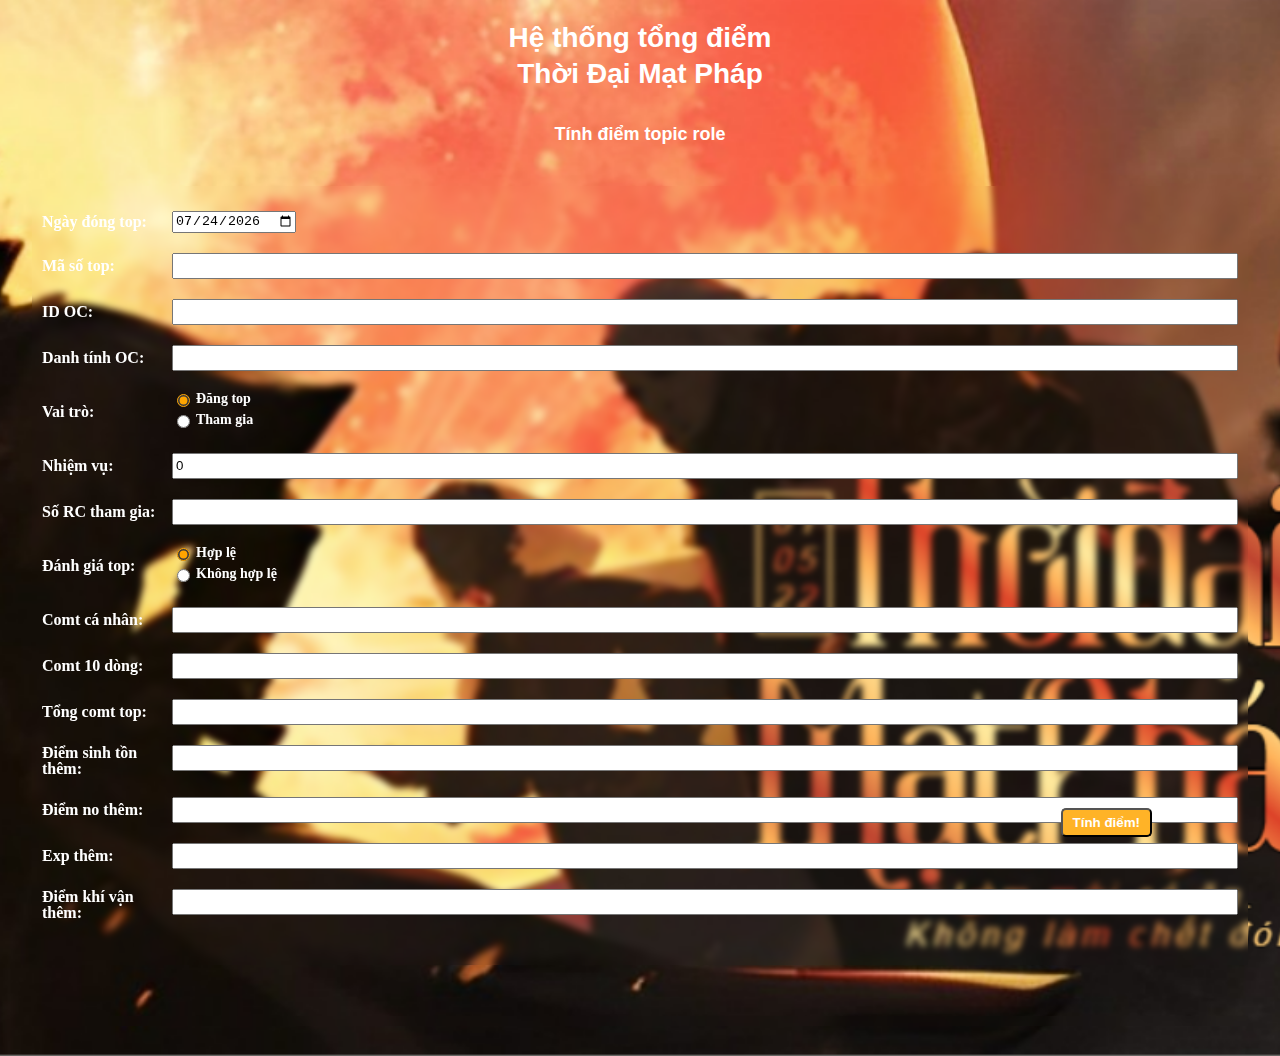
==== tdmp/index.html @ 5dd4f0b4 "push tdmp 1.0" ====
<!DOCTYPE html>
<html lang="vi">
  <head>
    <meta charset="UTF-8" />
    <meta name="viewport" content="width=device-width, initial-scale=1.0" />
    <title>Lân Phượng Cung</title>
    <link rel="icon" href="./images/mp2png.png" />
    <link rel="stylesheet" href="./css/index.css" />
    <!-- <script src="https://ajax.googleapis.com/ajax/libs/jquery/3.4.1/jquery.min.js"></script>
    <script
      src="https://cdnjs.cloudflare.com/ajax/libs/selectize.js/0.12.6/js/standalone/selectize.min.js"
      integrity="sha256-+C0A5Ilqmu4QcSPxrlGpaZxJ04VjsRjKu+G82kl5UJk="
      crossorigin="anonymous"
    ></script>

    <script
      src="https://cdnjs.cloudflare.com/ajax/libs/selectize.js/0.15.2/js/selectize.js"
      integrity="sha512-TCP0r/hsoR3XYFxxMqmxeCZSmHWkjdBiAGy+0xcQ+JU0hOBZMHho7O0x/bXZUf3DH6kcbGhuZFxONYXxMzd7EA=="
      crossorigin="anonymous"
      referrerpolicy="no-referrer"
    ></script>
    <link
      rel="stylesheet"
      href="https://cdnjs.cloudflare.com/ajax/libs/selectize.js/0.15.2/css/selectize.min.css"
      integrity="sha512-wCrId7bUEl7j1H60Jcn4imkkiIYRcoyq5Gcu3bpKAZYBJXHVMmkL4rhtyhelxSFuPMIoQjiVsanrHxcs2euu/w=="
      crossorigin="anonymous"
      referrerpolicy="no-referrer"
    /> -->
  </head>
  <body>
    <div class="wrapper">
      <h1 class="main-title">
        Hệ thống tổng điểm<br />
        Thời Đại Mạt Pháp
      </h1>
      <h4 class="sub-title">Tính điểm topic role</h4>
      <div class="info">
        <div class="calculator">
          <form action="" name="formInit">
            <div class="input-row">
              <label for="closetop">Ngày đóng top:</label>
              <input type="date" id="closetop" name="closetop" /><br />
            </div>
            <div class="input-row">
              <label for="mst">Mã số top:</label>
              <input type="number" id="mst" name="mst" /><br />
            </div>
            <div class="input-row">
              <label for="idoc">ID OC:</label>
              <input type="number" id="idoc" name="idoc" /><br />
            </div>
            <div class="input-row">
              <label for="nameoc">Danh tính OC:</label>
              <input type="string" id="nameoc" name="nameoc" /><br />
            </div>
            <div class="input-row">
              <label>Vai trò:</label>
              <div class="radio-box">
                <div class="radio-input-box">
                  <input
                    type="radio"
                    id="actiontrue"
                    name="action"
                    value="true"
                    checked
                  />
                  <label class="label-radio" for="actiontrue">Đăng top</label>
                </div>
                <div class="radio-input-box">
                  <input
                    type="radio"
                    id="actionfasle"
                    name="action"
                    value="false"
                  />
                  <label class="label-radio" for="actionfasle">Tham gia</label>
                </div>
              </div>
              <br />
            </div>
            <div class="input-row">
              <label for="nv">Nhiệm vụ:</label>
              <input type="number" id="nv" name="nv" value="0" /><br />
            </div>
            <div class="input-row">
              <label for="rcjoin">Số RC tham gia:</label>
              <input type="number" id="rcjoin" name="rcjoin" /><br />
            </div>
            <div class="input-row">
              <label>Đánh giá top:</label>
              <div class="radio-box">
                <div class="radio-input-box">
                  <input
                    type="radio"
                    id="toptrue"
                    name="ratetop"
                    value="true"
                    checked
                  />
                  <label class="label-radio" for="toptrue">Hợp lệ</label>
                </div>
                <div class="radio-input-box">
                  <input
                    type="radio"
                    id="topfalse"
                    name="ratetop"
                    value="false"
                  />
                  <label class="label-radio" for="topfalse">Không hợp lệ</label>
                </div>
              </div>
              <br />
            </div>
            <div class="input-row">
              <label for="comtper">Comt cá nhân:</label>
              <input type="number" id="comtper" name="comtper" /><br />
            </div>
            <div class="input-row">
              <label for="comt10row">Comt 10 dòng:</label>
              <input type="number" id="comt10row" name="comt10row" /><br />
            </div>
            <div class="input-row">
              <label for="totalcomt">Tổng comt top:</label>
              <input type="number" id="totalcomt" name="totalcomt" /><br />
            </div>
            <div class="input-row">
              <label for="bonusdst">Điểm sinh tồn thêm:</label>
              <input type="number" id="bonusdst" name="bonusdst" /><br />
            </div>
            <div class="input-row">
              <label for="bonusdno">Điểm no thêm:</label>
              <input type="number" id="bonusdno" name="bonusdno" /><br />
            </div>
            <div class="input-row">
              <label for="bonusexp">Exp thêm:</label>
              <input type="number" id="bonusexp" name="bonusexp" /><br />
            </div>
            <!-- <div class="input-row">
              <label for="bonusdsm">Điểm sinh mệnh thêm:</label>
              <input type="number" id="bonusdsm" name="bonusdsm" /><br />
            </div> -->
            <div class="input-row">
              <label for="bonusdkv">Điểm khí vận thêm:</label>
              <input type="number" id="bonusdkv" name="bonusdkv" /><br />
            </div>
            <!-- <div class="input-row">
              <label for="chiso">Điểm chỉ số:</label>
              <input type="number" id="chiso" name="chiso" /><br />
            </div> -->
            <!-- <div class="input-row">
              <label for="hdd">Cống hiến đan:</label>
              <input type="number" id="hdd" name="hdd" /><br />
            </div>
            <div class="input-row">
              <label for="tvd">Tu vi đan:</label>
              <input type="number" id="tvd" name="tvd" /><br />
            </div> -->
            <!-- <div class="input-row">
              <label for="tv">Tu vi:<br />(Top tu luyện)</label>
              <select id="tv" placeholder="Chọn tu vi">
                <option value="" selected>Chọn tu vi</option>
                <option value="1">Phàm nhân</option>
                <option value="2">Luyện khí</option>
                <option value="4">Trúc cơ</option>
                <option value="8">Tích cốc</option>
                <option value="16">Kim đan</option>
                <option value="32">Nguyên anh</option>
                <option value="49">Hóa thần</option>
                <option value="56">Phân thần</option>
                <option value="72">Độ kiếp</option>
                <option value="81">Đại thừa</option>
              </select>
            </div> -->
          </form>
        </div>
        <div id="calculator-success"></div>
      </div>
      <button class="btn-calculator" type="button" onclick="calculator()">
        Tính điểm!
      </button>
      <div class="btn-box-success">
        <button class="btn-back" type="button" onclick="back()">
          Quay lại!
        </button>
        <button class="btn-compact" type="button" onclick="compact()">
          Thu gọn!
        </button>
        <button class="btn-extend" type="button" onclick="extend()">
          Mở rộng!
        </button>
      </div>
    </div>
  </body>
  <script src="./js/index.js"></script>
</html>
---- tdmp/css/index.css ----
/* http://meyerweb.com/eric/tools/css/reset/ 
   v2.0 | 20110126
   License: none (public domain)
*/

html,
body,
div,
span,
applet,
object,
iframe,
h1,
h2,
h3,
h4,
h5,
h6,
p,
blockquote,
pre,
a,
abbr,
acronym,
address,
big,
cite,
code,
del,
dfn,
em,
img,
ins,
kbd,
q,
s,
samp,
small,
strike,
strong,
sub,
sup,
tt,
var,
b,
u,
i,
center,
dl,
dt,
dd,
ol,
ul,
li,
fieldset,
form,
label,
legend,
table,
caption,
tbody,
tfoot,
thead,
tr,
th,
td,
article,
aside,
canvas,
details,
embed,
figure,
figcaption,
footer,
header,
hgroup,
menu,
nav,
output,
ruby,
section,
summary,
time,
mark,
audio,
video {
  margin: 0;
  padding: 0;
  border: 0;
  font-size: 100%;
  font: inherit;
  vertical-align: baseline;
}
/* HTML5 display-role reset for older browsers */
article,
aside,
details,
figcaption,
figure,
footer,
header,
hgroup,
menu,
nav,
section {
  display: block;
}
body {
  line-height: 1;
}
ol,
ul {
  list-style: none;
}
blockquote,
q {
  quotes: none;
}
blockquote:before,
blockquote:after,
q:before,
q:after {
  content: "";
  content: none;
}
table {
  border-collapse: collapse;
  border-spacing: 0;
}
body {
  position: relative;
}
.wrapper {
  background-image: url(../images/mp1.png);
  background-position: center;
  background-repeat: no-repeat;
  background-size: cover;
  width: 100%;
  height: 100%;
  display: flex;
  flex-direction: column;
  min-height: 100vh;
}
.main-title,
.sub-title {
  margin-top: 20px;
  font-size: 28px;
  font-family: Verdana, Geneva, Tahoma, sans-serif;
  font-weight: bold;
  color: white;
  text-align: center;
  line-height: 1.3;
}

.sub-title {
  font-size: 18px;
  margin-top: 30px;
}
.info {
  width: 95%;
  margin-left: auto;
  margin-right: auto;
  margin-top: 40px;
}
.calculator {
  backdrop-filter: blur(3px);
  padding: 25px 10px;
  margin-bottom: 50px;
}
.input-row label {
  font-weight: bold;
  color: white;
  min-width: 130px;
  display: flex;
  align-items: center;
}
.input-row .label-radio {
  min-width: 0;
  font-size: 14px;
  margin-right: 10px;
  margin-left: 3px;
}
.input-row {
  display: flex;
  justify-content: start;
  margin-bottom: 20px;
}
input {
  accent-color: orange;
}
.btn-calculator,
.btn-back,
.btn-compact,
.btn-extend {
  position: fixed;
  bottom: 7%;
  right: 10%;
  display: block;
  margin-left: auto;
  margin-right: auto;
  margin-top: 15px;
  background-color: rgb(255, 179, 39);
  color: white;
  padding: 5px 10px;
  font-weight: bold;
  border-radius: 5px;
}
.btn-back,
.btn-compact,
.btn-extend {
  position: static;
  display: none;
  margin: 10px 15px;
}
#calculator-success {
  backdrop-filter: blur(5px);
  padding: 5px;
}
.info-row {
  display: flex;
  color: white;
  font-weight: bold;
  font-size: 14px;
}
.info-row > * {
  width: 60%;
  padding: 5px 10px;
  border: solid white 1px;
}
.info-row .name {
  width: 45%;
  display: flex;
  justify-content: center;
  align-items: center;
  text-align: center;
}
input[type="number"],
input[type="string"] {
  width: 100%;
  height: 20px;
}
.radio-box {
  display: flex;
  flex-direction: column;
}
.radio-input-box {
  display: flex;
  margin-bottom: 5px;
}
select {
  width: 100%;
}
.btn-box-success {
  display: flex;
  justify-content: center;
  margin-bottom: 30px;
}
#calculator-success.active .compact {
  display: none;
}
#calculator-success.active .display-compact {
  display: inline;
}
#calculator-success .display-compact {
  display: none;
}
.selectize-control {
  width: 100%;
}
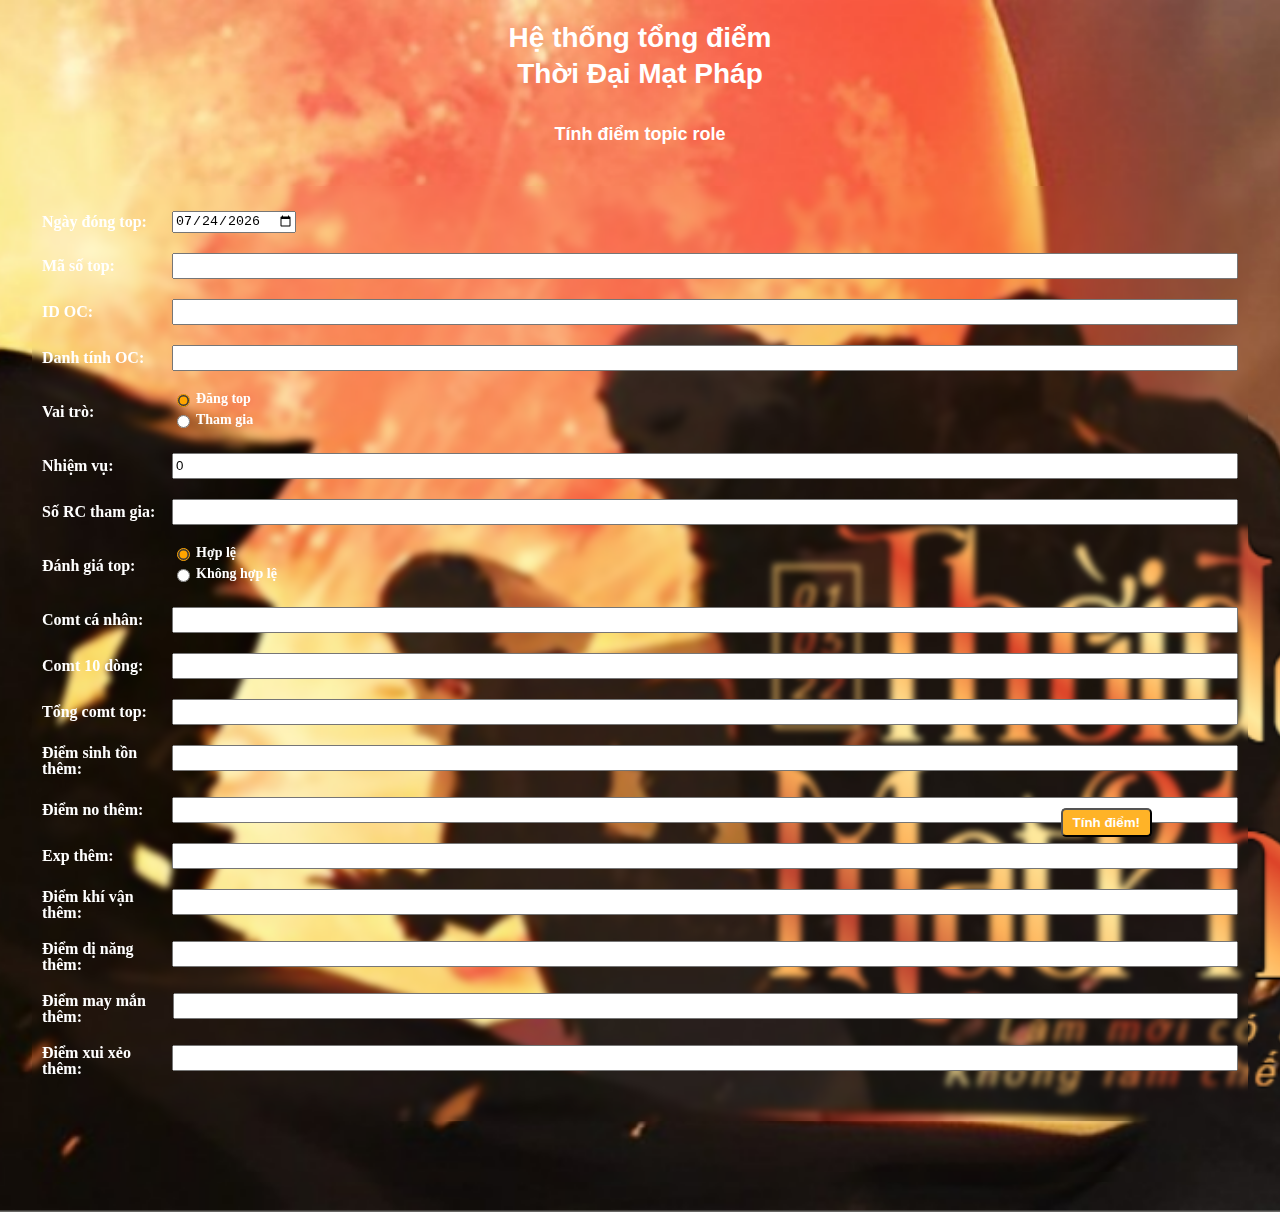
==== commit d377a450: "tdmp 1.3" ====
--- a/tdmp/index.html
+++ b/tdmp/index.html
@@ -3,7 +3,7 @@
   <head>
     <meta charset="UTF-8" />
     <meta name="viewport" content="width=device-width, initial-scale=1.0" />
-    <title>Lân Phượng Cung</title>
+    <title>Thời đại mạt pháp</title>
     <link rel="icon" href="./images/mp2png.png" />
     <link rel="stylesheet" href="./css/index.css" />
     <!-- <script src="https://ajax.googleapis.com/ajax/libs/jquery/3.4.1/jquery.min.js"></script>
@@ -135,42 +135,22 @@
               <label for="bonusexp">Exp thêm:</label>
               <input type="number" id="bonusexp" name="bonusexp" /><br />
             </div>
-            <!-- <div class="input-row">
-              <label for="bonusdsm">Điểm sinh mệnh thêm:</label>
-              <input type="number" id="bonusdsm" name="bonusdsm" /><br />
-            </div> -->
             <div class="input-row">
               <label for="bonusdkv">Điểm khí vận thêm:</label>
               <input type="number" id="bonusdkv" name="bonusdkv" /><br />
             </div>
-            <!-- <div class="input-row">
-              <label for="chiso">Điểm chỉ số:</label>
-              <input type="number" id="chiso" name="chiso" /><br />
-            </div> -->
-            <!-- <div class="input-row">
-              <label for="hdd">Cống hiến đan:</label>
-              <input type="number" id="hdd" name="hdd" /><br />
+            <div class="input-row">
+              <label for="bonusdn"> Điểm dị năng thêm:</label>
+              <input type="number" id="bonusdn" name="bonusdn" /><br />
             </div>
             <div class="input-row">
-              <label for="tvd">Tu vi đan:</label>
-              <input type="number" id="tvd" name="tvd" /><br />
-            </div> -->
-            <!-- <div class="input-row">
-              <label for="tv">Tu vi:<br />(Top tu luyện)</label>
-              <select id="tv" placeholder="Chọn tu vi">
-                <option value="" selected>Chọn tu vi</option>
-                <option value="1">Phàm nhân</option>
-                <option value="2">Luyện khí</option>
-                <option value="4">Trúc cơ</option>
-                <option value="8">Tích cốc</option>
-                <option value="16">Kim đan</option>
-                <option value="32">Nguyên anh</option>
-                <option value="49">Hóa thần</option>
-                <option value="56">Phân thần</option>
-                <option value="72">Độ kiếp</option>
-                <option value="81">Đại thừa</option>
-              </select>
-            </div> -->
+              <label for="bonusluk">Điểm may mắn thêm:</label>
+              <input type="number" id="bonusluk" name="bonusluk" /><br />
+            </div>
+            <div class="input-row">
+              <label for="bonusunluk">Điểm xui xẻo thêm:</label>
+              <input type="number" id="bonusunluk" name="bonusunluk" /><br />
+            </div>
           </form>
         </div>
         <div id="calculator-success"></div>
